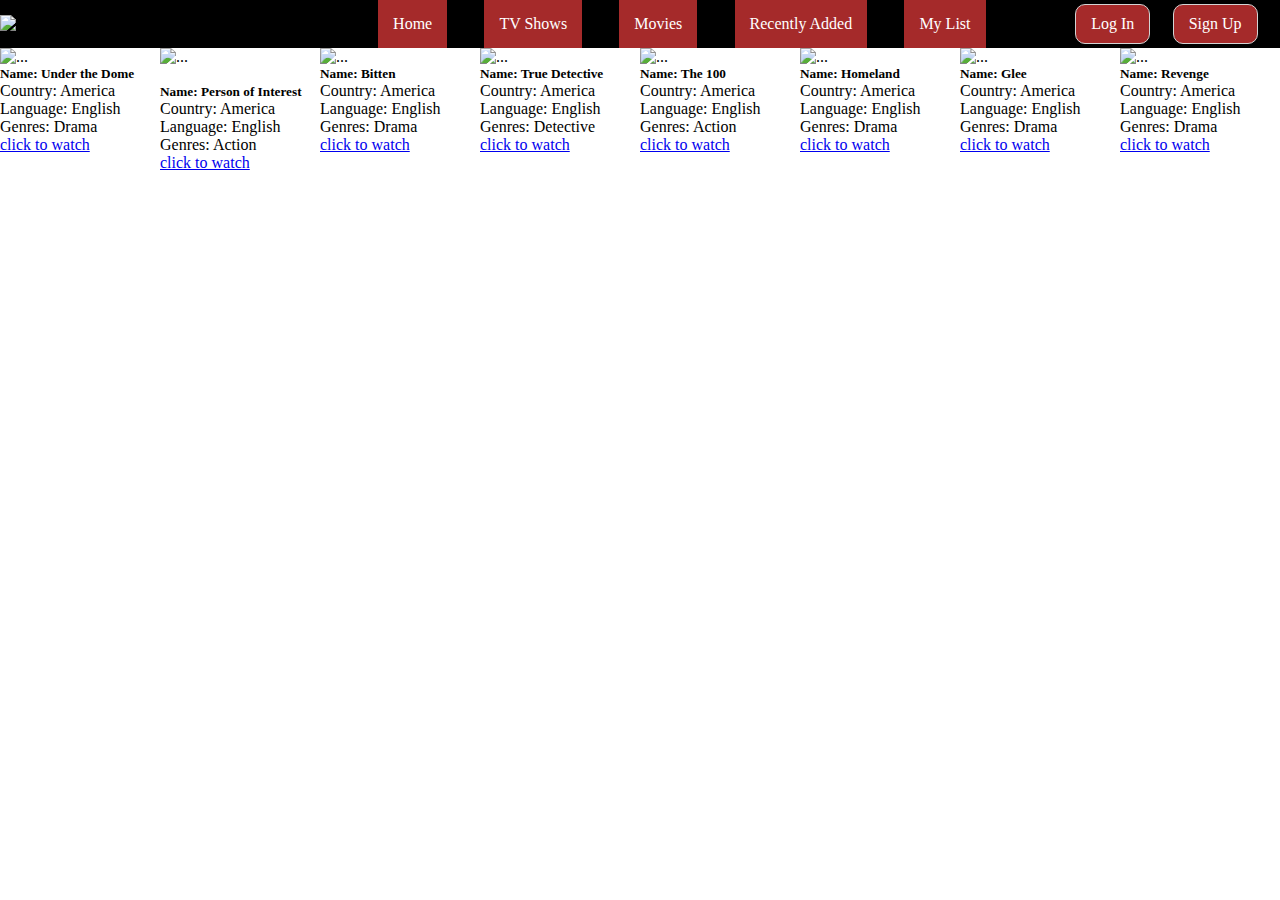
==== index.html @ 531bef76 "index.html main.css assets file created added" ====
<!DOCTYPE html>
<html lang="en">

<head>
    <meta charset="UTF-8">
    <meta http-equiv="X-UA-Compatible" content="IE=edge">
    <meta name="viewport" content="width=device-width, initial-scale=1.0">
    <title>Document</title>
    <link rel="stylesheet" href="main.css">
    <link href="https://cdn.jsdelivr.net/npm/bootstrap@5.3.0-alpha1/dist/css/bootstrap.min.css" rel="stylesheet"
        integrity="sha384-GLhlTQ8iRABdZLl6O3oVMWSktQOp6b7In1Zl3/Jr59b6EGGoI1aFkw7cmDA6j6gD" crossorigin="anonymous">




</head>

<body>
    <div class="container">
        <header>

            <div class="logo">
                <img src="https://cdn.cookielaw.org/logos/dd6b162f-1a32-456a-9cfe-897231c7763c/4345ea78-053c-46d2-b11e-09adaef973dc/Netflix_Logo_PMS.png"
                    alt="sekil">
            </div>

            <ul class="ul">
                <li>Home</li>
                <li>TV Shows</li>
                <li>Movies</li>
                <li>Recently Added</li>
                <li>My List</li>
            </ul>

            <div class="sign">
                <span>Log In</span>
                <span>Sign Up</span>
            </div>
        </header>


        <div id="el1" class="element"></div>


        <div class="container">
            <div class="row">
                <div class="card" style="width:23%">
                    <img src="https://static.tvmaze.com/uploads/images/original_untouched/81/202627.jpg"
                        class="card-img-top" alt="...">
                    <div class="film1">
                        <h5 class="card-title">Name: Under the Dome</h5>
                        <p class="card-text">Country: America</p>
                        <p>Language: English</p>
                        <p>Genres: Drama</p>
                        <a href="https://www.tvmaze.com/shows/1/under-the-dome" class="btn btn-primary">click to
                            watch</a>
                    </div>
                </div>
                <div class="card" style="width: 23%;">
                    <img src="https://static.tvmaze.com/uploads/images/original_untouched/163/407679.jpg"
                        class="card-img-top" alt="...">
                    <br>
                    <br>
                    <div class="film2">
                        <h5 class="card-title">Name: Person of Interest</h5>
                        <p class="card-text">Country: America</p>
                        <p>Language: English</p>
                        <p>Genres: Action</p>
                        <a href="https://www.tvmaze.com/shows/2/person-of-interest" class="btn btn-primary">click to
                            watch</a>
                    </div>
                </div>

                <div class="card" style="width: 23%;">
                    <img src="https://static.tvmaze.com/uploads/images/original_untouched/0/15.jpg" class="card-img-top"
                        alt="...">
                    <br>
                    <div class="film3">
                        <h5 class="card-title">Name: Bitten</h5>
                        <p class="card-text">Country: America</p>
                        <p>Language: English</p>
                        <p>Genres: Drama</p>
                        <a href="https://www.tvmaze.com/shows/3/bitten" class="btn btn-primary">click to watch</a>
                    </div>
                </div>
                <div class="card" style="width: 23%;">
                    <img src="https://static.tvmaze.com/uploads/images/original_untouched/445/1114021.jpg"
                        class="card-img-top" alt="...">
                    <br>
                    <div class="film4">
                        <h5 class="card-title">Name: True Detective</h5>
                        <p class="card-text">Country: America</p>
                        <p>Language: English</p>
                        <p>Genres: Detective</p>
                        <a href="https://www.tvmaze.com/shows/5/true-detective" class="btn btn-primary">click to
                            watch</a>
                    </div>
                </div>

                <div class="card" style="width: 23%;">
                    <img src="https://static.tvmaze.com/uploads/images/original_untouched/257/642675.jpg"
                        class="card-img-top" alt="...">
                    <br>
                    <div class="film5">
                        <h5 class="card-title">Name: The 100</h5>
                        <p class="card-text">Country: America</p>
                        <p>Language: English</p>
                        <p>Genres: Action</p>
                        <a href="https://www.tvmaze.com/shows/6/the-100" class="btn btn-primary">click to
                            watch</a>
                    </div>
                </div>
                <div class="card" style="width: 23%;">
                    <img src="https://static.tvmaze.com/uploads/images/original_untouched/230/575652.jpg"
                        class="card-img-top" alt="...">
                    <br>
                    <div class="film6">
                        <h5 class="card-title">Name: Homeland</h5>
                        <p class="card-text">Country: America</p>
                        <p>Language: English</p>
                        <p>Genres: Drama</p>
                        <a href="https://www.tvmaze.com/shows/7/homeland" class="btn btn-primary">click to
                            watch</a>
                    </div>
                </div>

                <div class="card" style="width: 23%;">
                    <img src="https://static.tvmaze.com/uploads/images/original_untouched/0/73.jpg" class="card-img-top"
                        alt="...">
                    <br>
                    <div class="film7">
                        <h5 class="card-title">Name: Glee</h5>
                        <p class="card-text">Country: America</p>
                        <p>Language: English</p>
                        <p>Genres: Drama</p>
                        <a href="https://www.tvmaze.com/shows/8/glee" class="btn btn-primary">click to
                            watch</a>
                    </div>
                </div>
                <div class="card" style="width: 23%;">
                    <img src="https://static.tvmaze.com/uploads/images/original_untouched/82/206879.jpg"
                        class="card-img-top" alt="...">
                    <br>
                    <div class="film8">
                        <h5 class="card-title">Name: Revenge</h5>
                        <p class="card-text">Country: America</p>
                        <p>Language: English</p>
                        <p>Genres: Drama</p>
                        <a href="https://www.tvmaze.com/shows/9/revenge" class="btn btn-primary">click to
                            watch</a>
                    </div>
                </div>
            </div>
        </div>




        <script src="assets/js/main.js"></script>
        <script src="https://cdn.jsdelivr.net/npm/bootstrap@5.3.0-alpha1/dist/js/bootstrap.bundle.min.js"
            integrity="sha384-w76AqPfDkMBDXo30jS1Sgez6pr3x5MlQ1ZAGC+nuZB+EYdgRZgiwxhTBTkF7CXvN"
            crossorigin="anonymous"></script>

</body>

</html>
---- main.css ----
* {
    margin: 0;
    padding: 0;
    box-sizing: border-box;
}

.containar {
    width: 100%;
    display: flex;
    flex-direction: column;

}

header {
    width: 100%;
    display: flex;
    flex-direction: row;
    justify-content: space-between;
    align-items: center;
    size: 20px;
    background-color: black;

}

header .logo {
    width: 30%;

}

header .logo img {
    width: 100%;


}

header .ul {
    width: 60%;
    display: flex;
    flex-direction: row;
    justify-content: space-evenly;
    margin-right: 30px;




}

header .ul li {
    list-style: none;
    padding: 15px;
    color: white;
    background-color: brown;
    transition: 0.4s;


}

header .sign {
    width: 20%;
    display: flex;
    flex-direction: row;
    justify-content: space-evenly;
}

header .sign span {
    padding: 10px 15px;
    border-radius: 10px;
    border: 1px solid lightgray;
    cursor: pointer;
    transition: 0.4s;
    color: white;
    background-color: brown;
    left: 20px;
}

header .sign span:hover {
    background-color: crimson;
    color: #ffff;
    border: none;
}

.film1 {
    width: 100%;
    margin-right: 20px;
}

.row {
    width: 100%;
    display: flex;
    flex-direction: row;
    justify-content: space-evenly;

}
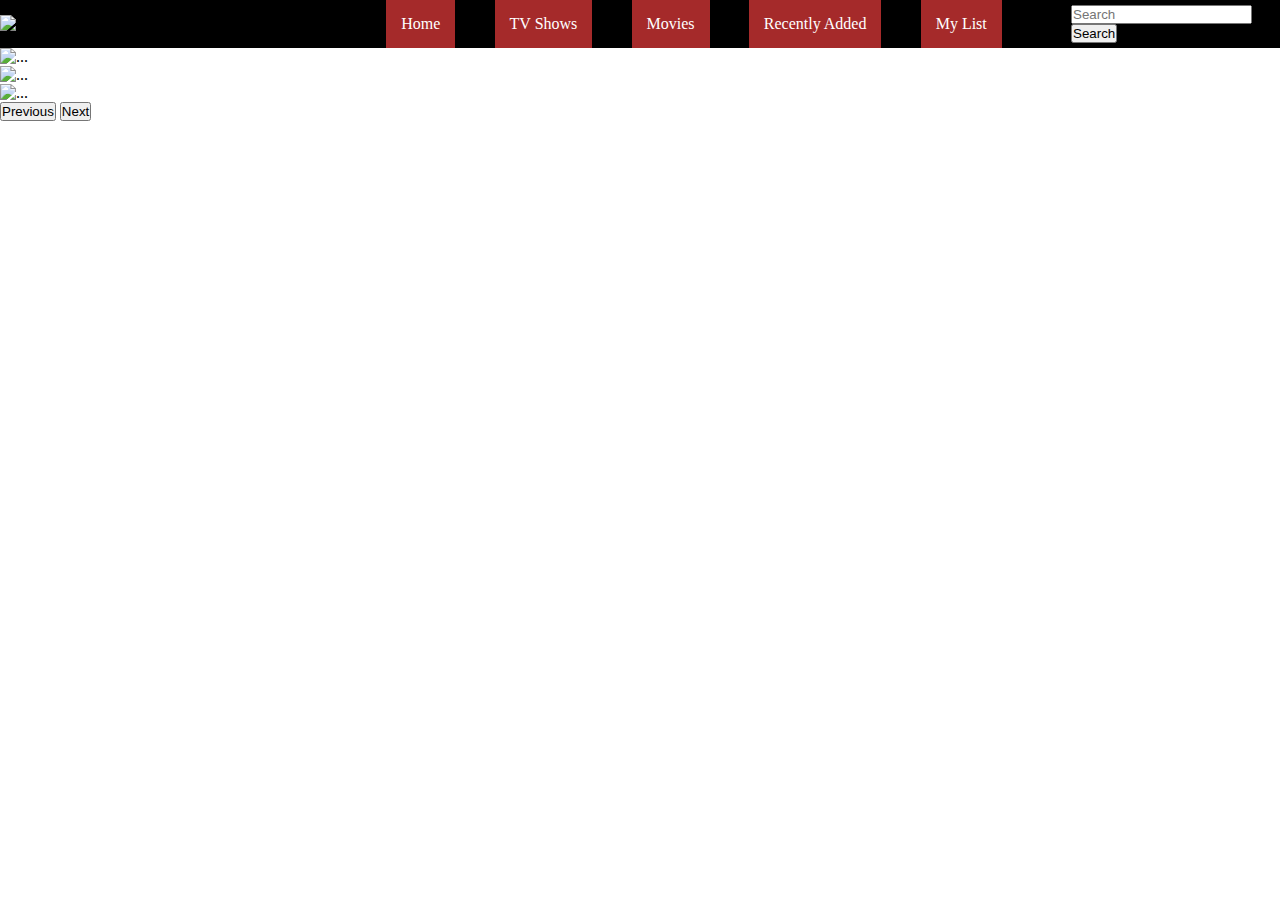
==== commit 95d770da: "main.css index.html details.html assets new file created added" ====
--- a/index.html
+++ b/index.html
@@ -24,138 +24,67 @@
                     alt="sekil">
             </div>
 
+            
             <ul class="ul">
-                <li>Home</li>
+                 <li>Home</li>
                 <li>TV Shows</li>
                 <li>Movies</li>
                 <li>Recently Added</li>
                 <li>My List</li>
             </ul>
 
-            <div class="sign">
-                <span>Log In</span>
-                <span>Sign Up</span>
-            </div>
+            <nav class="nav">
+                <div class="container-fluid">
+                  <form class="d-flex" role="search">
+                    <input class="form-control me-2" type="search" placeholder="Search" aria-label="Search">
+                    <button class="btn btn-outline-success" type="submit">Search</button>
+                  </form>
+                </div>
+              </nav>
         </header>
 
-
-        <div id="el1" class="element"></div>
+ 
+        
 
 
-        <div class="container">
+        <div id="carouselExample" class="carousel slide">
+            <div class="carousel-inner">
+              <div class="carousel-item active">
+                <img src="https://triviabliss.com/wp-content/uploads/2022/04/film-1668918_1920-1024x456.jpg" class="d-block w-100" alt="...">
+              </div>
+              <div class="carousel-item">
+                <img src="https://img2.thejournal.ie/question/27049/double/?width=610&version=96444" class="d-block w-100" alt="...">
+              </div>
+              <div class="carousel-item">
+                <img src="https://res.cloudinary.com/dqqrpfj9r/image/upload/f_auto,w_656,h_369,c_scale/v1665300422/auto-upload-quizbeez/hero/qa/history/large.jpg" class="d-block w-100" alt="...">
+              </div>
+            </div>
+            <button class="carousel-control-prev" type="button" data-bs-target="#carouselExample" data-bs-slide="prev">
+              <span class="carousel-control-prev-icon" aria-hidden="true"></span>
+              <span class="visually-hidden">Previous</span>
+            </button>
+            <button class="carousel-control-next" type="button" data-bs-target="#carouselExample" data-bs-slide="next">
+              <span class="carousel-control-next-icon" aria-hidden="true"></span>
+              <span class="visually-hidden">Next</span>
+            </button>
+            
+          </div>
+
+
+        <div class="container1">
             <div class="row">
-                <div class="card" style="width:23%">
-                    <img src="https://static.tvmaze.com/uploads/images/original_untouched/81/202627.jpg"
-                        class="card-img-top" alt="...">
-                    <div class="film1">
-                        <h5 class="card-title">Name: Under the Dome</h5>
-                        <p class="card-text">Country: America</p>
-                        <p>Language: English</p>
-                        <p>Genres: Drama</p>
-                        <a href="https://www.tvmaze.com/shows/1/under-the-dome" class="btn btn-primary">click to
-                            watch</a>
-                    </div>
-                </div>
-                <div class="card" style="width: 23%;">
-                    <img src="https://static.tvmaze.com/uploads/images/original_untouched/163/407679.jpg"
-                        class="card-img-top" alt="...">
-                    <br>
-                    <br>
-                    <div class="film2">
-                        <h5 class="card-title">Name: Person of Interest</h5>
-                        <p class="card-text">Country: America</p>
-                        <p>Language: English</p>
-                        <p>Genres: Action</p>
-                        <a href="https://www.tvmaze.com/shows/2/person-of-interest" class="btn btn-primary">click to
-                            watch</a>
-                    </div>
-                </div>
+            
+               
+               
 
-                <div class="card" style="width: 23%;">
-                    <img src="https://static.tvmaze.com/uploads/images/original_untouched/0/15.jpg" class="card-img-top"
-                        alt="...">
-                    <br>
-                    <div class="film3">
-                        <h5 class="card-title">Name: Bitten</h5>
-                        <p class="card-text">Country: America</p>
-                        <p>Language: English</p>
-                        <p>Genres: Drama</p>
-                        <a href="https://www.tvmaze.com/shows/3/bitten" class="btn btn-primary">click to watch</a>
-                    </div>
-                </div>
-                <div class="card" style="width: 23%;">
-                    <img src="https://static.tvmaze.com/uploads/images/original_untouched/445/1114021.jpg"
-                        class="card-img-top" alt="...">
-                    <br>
-                    <div class="film4">
-                        <h5 class="card-title">Name: True Detective</h5>
-                        <p class="card-text">Country: America</p>
-                        <p>Language: English</p>
-                        <p>Genres: Detective</p>
-                        <a href="https://www.tvmaze.com/shows/5/true-detective" class="btn btn-primary">click to
-                            watch</a>
-                    </div>
-                </div>
-
-                <div class="card" style="width: 23%;">
-                    <img src="https://static.tvmaze.com/uploads/images/original_untouched/257/642675.jpg"
-                        class="card-img-top" alt="...">
-                    <br>
-                    <div class="film5">
-                        <h5 class="card-title">Name: The 100</h5>
-                        <p class="card-text">Country: America</p>
-                        <p>Language: English</p>
-                        <p>Genres: Action</p>
-                        <a href="https://www.tvmaze.com/shows/6/the-100" class="btn btn-primary">click to
-                            watch</a>
-                    </div>
-                </div>
-                <div class="card" style="width: 23%;">
-                    <img src="https://static.tvmaze.com/uploads/images/original_untouched/230/575652.jpg"
-                        class="card-img-top" alt="...">
-                    <br>
-                    <div class="film6">
-                        <h5 class="card-title">Name: Homeland</h5>
-                        <p class="card-text">Country: America</p>
-                        <p>Language: English</p>
-                        <p>Genres: Drama</p>
-                        <a href="https://www.tvmaze.com/shows/7/homeland" class="btn btn-primary">click to
-                            watch</a>
-                    </div>
-                </div>
-
-                <div class="card" style="width: 23%;">
-                    <img src="https://static.tvmaze.com/uploads/images/original_untouched/0/73.jpg" class="card-img-top"
-                        alt="...">
-                    <br>
-                    <div class="film7">
-                        <h5 class="card-title">Name: Glee</h5>
-                        <p class="card-text">Country: America</p>
-                        <p>Language: English</p>
-                        <p>Genres: Drama</p>
-                        <a href="https://www.tvmaze.com/shows/8/glee" class="btn btn-primary">click to
-                            watch</a>
-                    </div>
-                </div>
-                <div class="card" style="width: 23%;">
-                    <img src="https://static.tvmaze.com/uploads/images/original_untouched/82/206879.jpg"
-                        class="card-img-top" alt="...">
-                    <br>
-                    <div class="film8">
-                        <h5 class="card-title">Name: Revenge</h5>
-                        <p class="card-text">Country: America</p>
-                        <p>Language: English</p>
-                        <p>Genres: Drama</p>
-                        <a href="https://www.tvmaze.com/shows/9/revenge" class="btn btn-primary">click to
-                            watch</a>
-                    </div>
-                </div>
+                
             </div>
         </div>
 
 
 
-
+        
+        <script src="https://code.jquery.com/jquery-3.6.4.min.js"></script>
         <script src="assets/js/main.js"></script>
         <script src="https://cdn.jsdelivr.net/npm/bootstrap@5.3.0-alpha1/dist/js/bootstrap.bundle.min.js"
             integrity="sha384-w76AqPfDkMBDXo30jS1Sgez6pr3x5MlQ1ZAGC+nuZB+EYdgRZgiwxhTBTkF7CXvN"
--- a/main.css
+++ b/main.css
@@ -8,6 +8,7 @@
     width: 100%;
     display: flex;
     flex-direction: column;
+    
 
 }
 
@@ -78,16 +79,20 @@
     color: #ffff;
     border: none;
 }
-
-.film1 {
-    width: 100%;
-    margin-right: 20px;
+.container1{
+    margin-left: 20px;
 }
 
 .row {
     width: 100%;
     display: flex;
     flex-direction: row;
-    justify-content: space-evenly;
+  
+}
+.nav{
+    background-color: black;
 
+}
+.card{
+    width: 20%;
 }